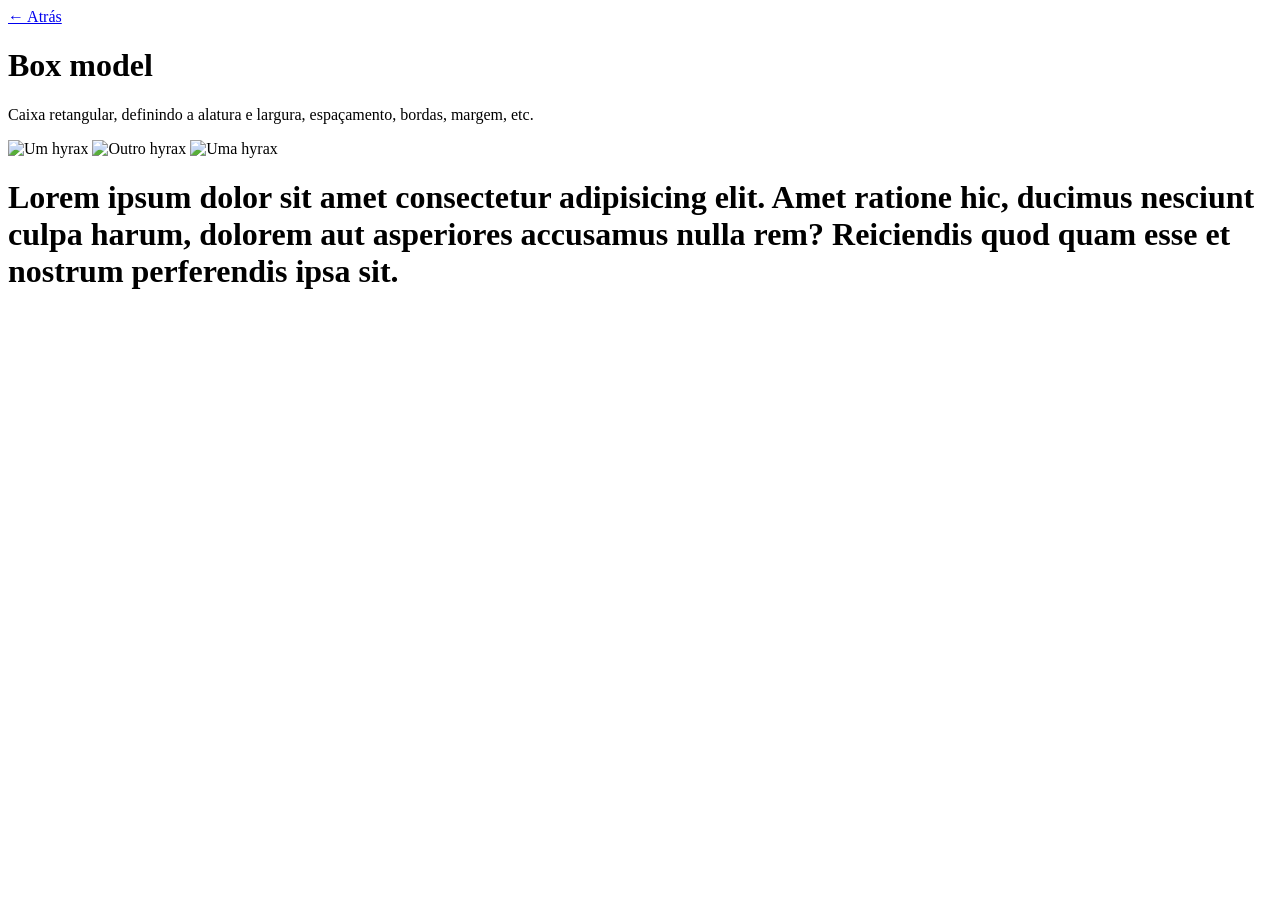
==== liu.html @ 6e938e26 "first add" ====
<!DOCTYPE html> <!-- Serve para informar o navegador que é html5 -->
<html lang="ptbr">
    <head>
        <meta charset="UTF-8">
        <title>Liu</title>
        <link rel="stylesheet" href="assets/css/box-model.css">
    </head>
    <body>
        <a href="hana.html">← Atrás</a>
        <h1>Box model</h1>
        <p>Caixa retangular, definindo a alatura e largura, espaçamento, bordas, margem, etc.</p>
        <img
            alt="Um hyrax"
            src="assets/images/hyrax.jpeg">
        <img
            alt="Outro hyrax"
            src="assets/images/hyrax2.jpeg">
        <img 
            alt="Uma hyrax" 
            src="assets/images/hyrax3.jpg">
        <h1>Lorem ipsum dolor sit amet consectetur adipisicing elit. Amet ratione hic, ducimus nesciunt culpa harum, dolorem aut asperiores accusamus nulla rem? Reiciendis quod quam esse et nostrum perferendis ipsa sit.</h1>
    </body>
</html>
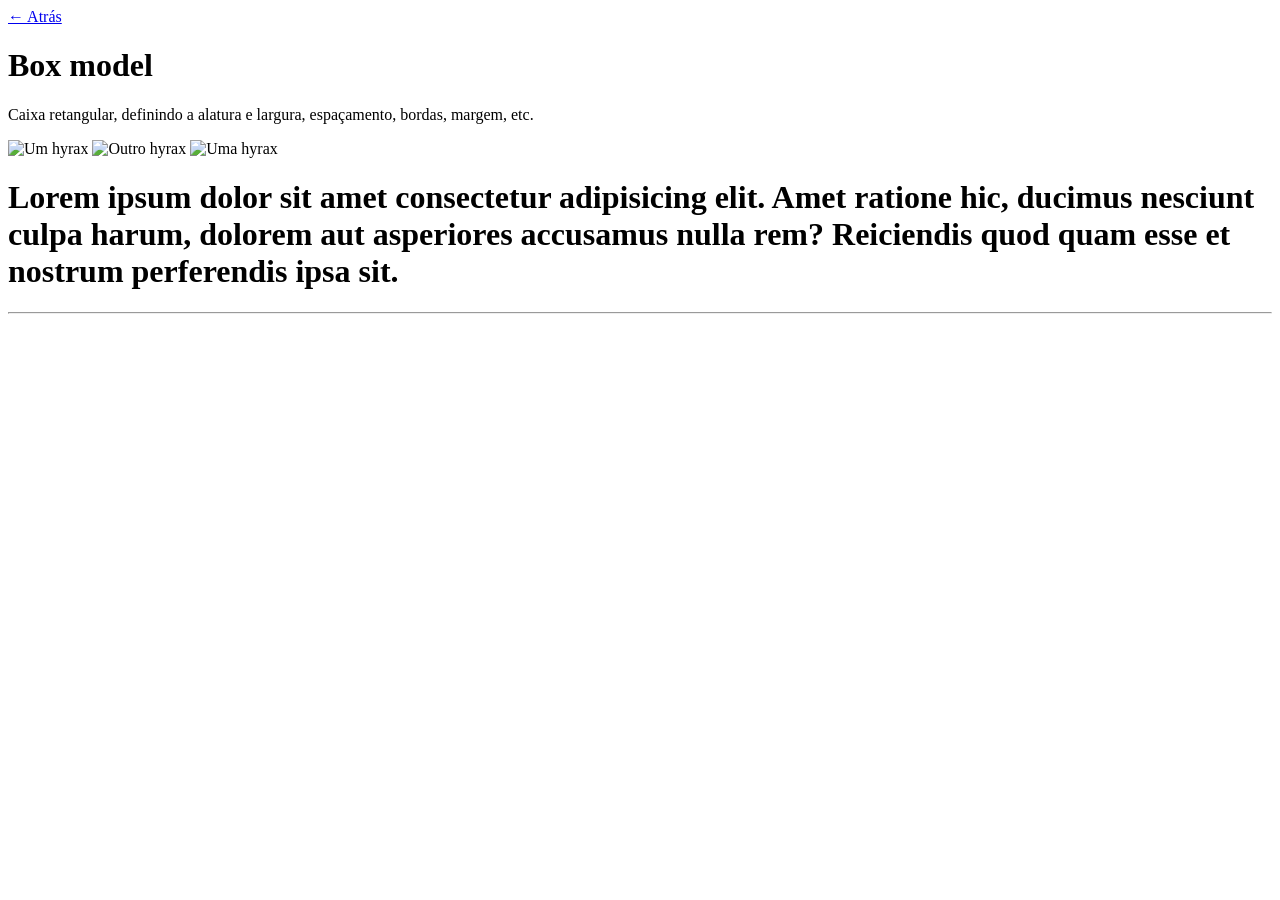
==== commit a7811a24: "..." ====
--- a/liu.html
+++ b/liu.html
@@ -6,7 +6,7 @@
         <link rel="stylesheet" href="assets/css/box-model.css">
     </head>
     <body>
-        <a href="hana.html">← Atrás</a>
+        <a href="index.html">← Atrás</a>
         <h1>Box model</h1>
         <p>Caixa retangular, definindo a alatura e largura, espaçamento, bordas, margem, etc.</p>
         <img
@@ -19,5 +19,6 @@
             alt="Uma hyrax" 
             src="assets/images/hyrax3.jpg">
         <h1>Lorem ipsum dolor sit amet consectetur adipisicing elit. Amet ratione hic, ducimus nesciunt culpa harum, dolorem aut asperiores accusamus nulla rem? Reiciendis quod quam esse et nostrum perferendis ipsa sit.</h1>
+        <hr>
     </body>
 </html>
